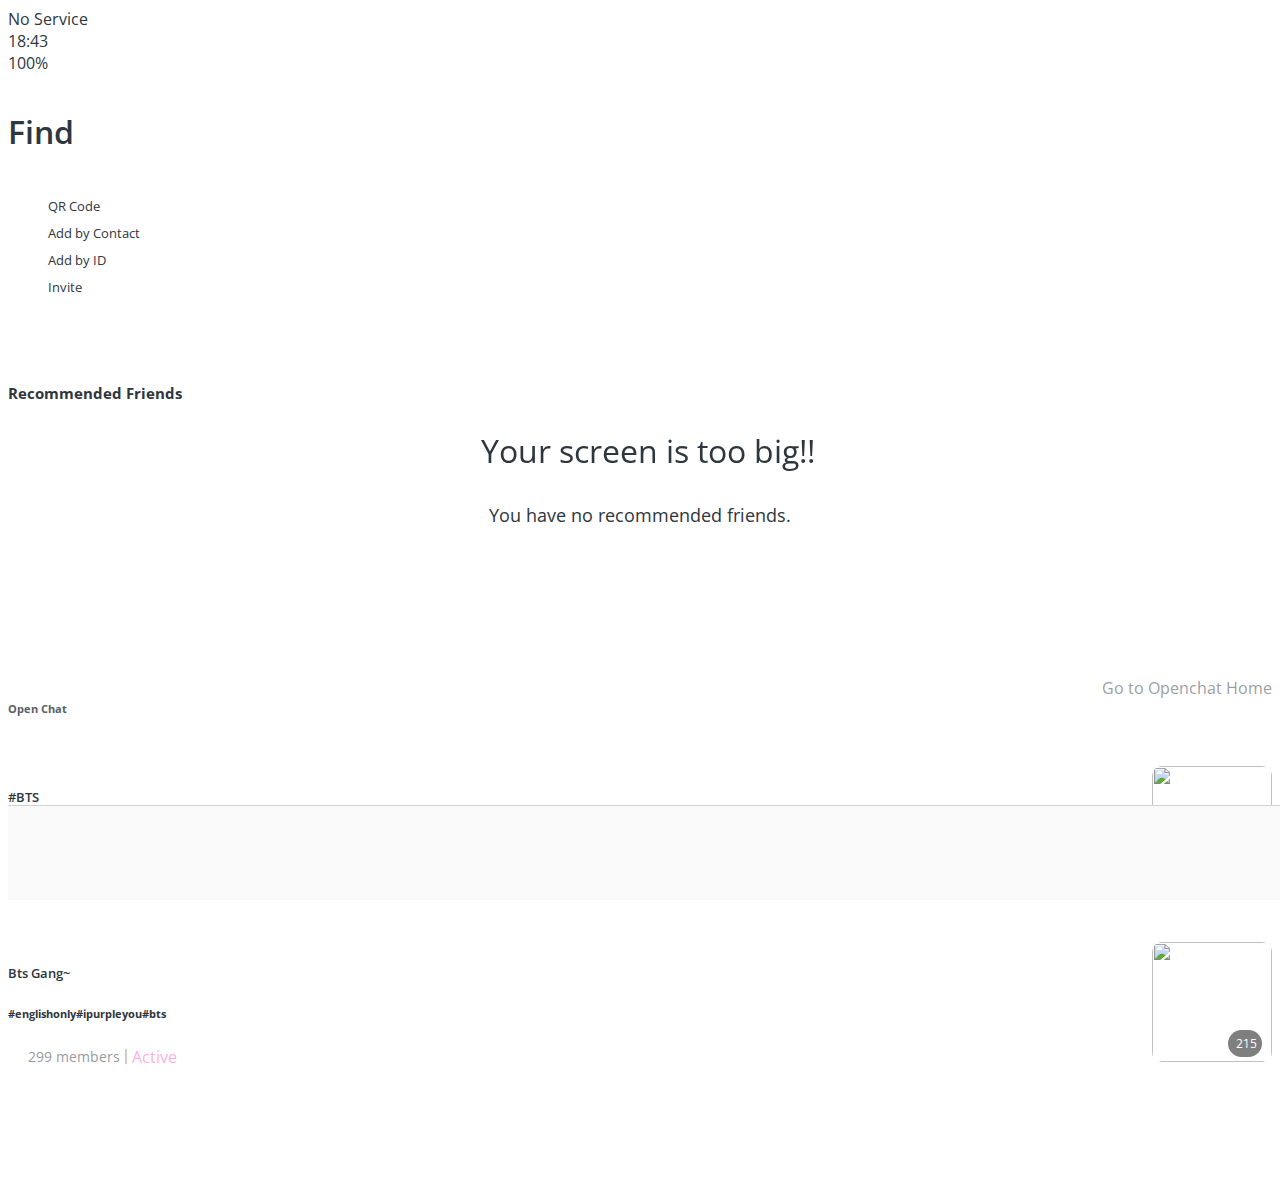
==== find.html @ 5dbd7a0c "kokoaclone" ====
<!DOCTYPE html>
<html lang="en">
  <head>
    <link rel="stylesheet" href="css/styles.css" />
    <meta charset="UTF-8" />
    <meta name="viewport" content="width=device-width, initial-scale=1.0" />
    <title>Find - Kokoa Clone</title>
  </head>
  <body>
    <div class="status-bar">
      <div class="status-bar__column">
        <span>No Service</span>
        <i class="fas fa-wifi"></i>
      </div>
      <div class="status-bar__column">
        <span>18:43</span>
      </div>
      <div class="status-bar__column">
        <span>100%</span>
        <i class="fas fa-battery-full fa-lg"></i>
        <i class="fas fa-bolt"></i>
      </div>
    </div>

    <header class="screen-header">
      <h1 class="screen-header__title">Find</h1>
      <div class="screen-header__icons">
        <span
          ><a href="https://www.naver.com/"
            ><i class="fas fa-search fa-lg"></i></a
        ></span>
        <span
          ><a href="settings.html"
            ><i class="fas fa-cog fa-lg"></i><span class="badge__sm"></span></a
        ></span>
        <!-- 알림 만들기-->
      </div>
    </header>

    <main class="main-screen">
      <div class="icon-row">
        <div class="icon-row__icon">
          <a href="#"><i class="fas fa-qrcode"></i></a>
          <span>QR Code</span>
        </div>
        <div class="icon-row__icon">
          <a href="#"><i class="far fa-address-book"></i></a>
          <span>Add by Contact</span>
        </div>
        <div class="icon-row__icon">
          <a href="#"><i class="far fa-plus-square"></i></a>
          <span>Add by ID</span>
        </div>
        <div class="icon-row__icon">
          <a href="#"><i class="far fa-envelope"></i></a>
          <span>Invite</span>
        </div>
      </div>
      <div class="recommended-friends">
        <h6 class="recommended-friends__title">Recommended Friends</h6>
        <span>You have no recommended friends.</span>
      </div>
      <div class="open-chat">
        <div class="open-chat__header">
          <h6>Open Chat</h6>
          <span
            >Go to Openchat Home <i class="fas fa-chevron-right fa-xs"></i
          ></span>
        </div>
        <div class="open-post">
          <div class="open-post__column">
            <h5 class="open-post__title">#BTS</h5>
            <h6 class="open-post__hashtags">#bts#army#friends</h6>
            <div class="open-post__members">
              <img src="screenshots/profile.png" />
              <span class="open-post__members-count">802 members</span>
              <div class="divider"></div>
              <span class="open-post__member-status">Active</span>
            </div>
          </div>
          <div class="open-post__column">
            <div class="open-post__photo">
              <img src="screenshots/bts.png" />
              <div class="open-post__heart-count">
                <i class="fas fa-heart fa-xs"></i> <span>326</span>
              </div>
            </div>
          </div>
        </div>
        <div class="open-post open-post__bottom">
          <div class="open-post__column">
            <h5 class="open-post__title">Bts Gang~</h5>
            <h6 class="open-post__hashtags-sec">#englishonly#ipurpleyou#bts</h6>
            <div class="open-post__members">
              <img src="screenshots/hong.jpg" />
              <span class="open-post__members-count">299 members</span>
              <div class="divider"></div>
              <span class="open-post__member-status">Active</span>
            </div>
          </div>
          <div class="open-post__column">
            <div class="open-post__photo">
              <img src="screenshots/bts2.png" />
              <div class="open-post__heart-count">
                <i class="fas fa-heart fa-xs"></i> <span>215</span>
              </div>
            </div>
          </div>
        </div>
      </div>
    </main>

    <nav class="nav">
      <ul class="nav__list">
        <li class="nav__btn">
          <a class="nav__link" href="friends.html"
            ><i class="far fa-user fa-2x"></i>
          </a>
        </li>
        <li class="nav__btn">
          <a class="nav__link" href="chats.html">
            <span class="nav__notification badge">5</span>
            <i class="far fa-comment fa-2x"></i>
          </a>
        </li>
        <li class="nav__btn">
          <a class="nav__link" href="find.html"
            ><i class="fas fa-search fa-2x"></i>
          </a>
        </li>
        <li class="nav__btn">
          <a class="nav__link" href="more.html">
            <span class="nav__dot"></span>
            <i class="fas fa-ellipsis-h fa-2x"></i>
          </a>
        </li>
      </ul>
    </nav>
    <div id="no-mobile">
      <span>Your screen is too big!!</span>
    </div>
    <script
      src="https://kit.fontawesome.com/6478f529f2.js"
      crossorigin="anonymous"
    ></script>
  </body>
</html>
---- css/styles.css ----
@import url("https://fonts.googleapis.com/css2?family=Open+Sans:wght@600&display=swap");
@import "reset.css";
@import "variables.css";

/* Components */
@import "components/status-bar.css";
@import "components/nav-bar.css";
@import "components/screen-header.css";
@import "components/user-component.css";
@import "components/badge.css";
@import "components/icon-row.css";
@import "components/alt-screen-header.css";
@import "components/no-mobile.css";
/* Screens */
@import "screens/login.css";
@import "screens/friends.css";
@import "screens/find.css";
@import "screens/more.css";
@import "screens/settings.css";
@import "screens/chat.css";
@import "screens/profile.css";

body {
  height: 130vh;

  color: #2e363e;
  font-family: -apple-system, BlinkMacSystemFont, "Segoe UI", Roboto, Oxygen,
    Ubuntu, Cantarell, "Open Sans", "Helvetica Neue", sans-serif;
}

.main-screen {
  padding: 0px var(--horizontal-space);
}
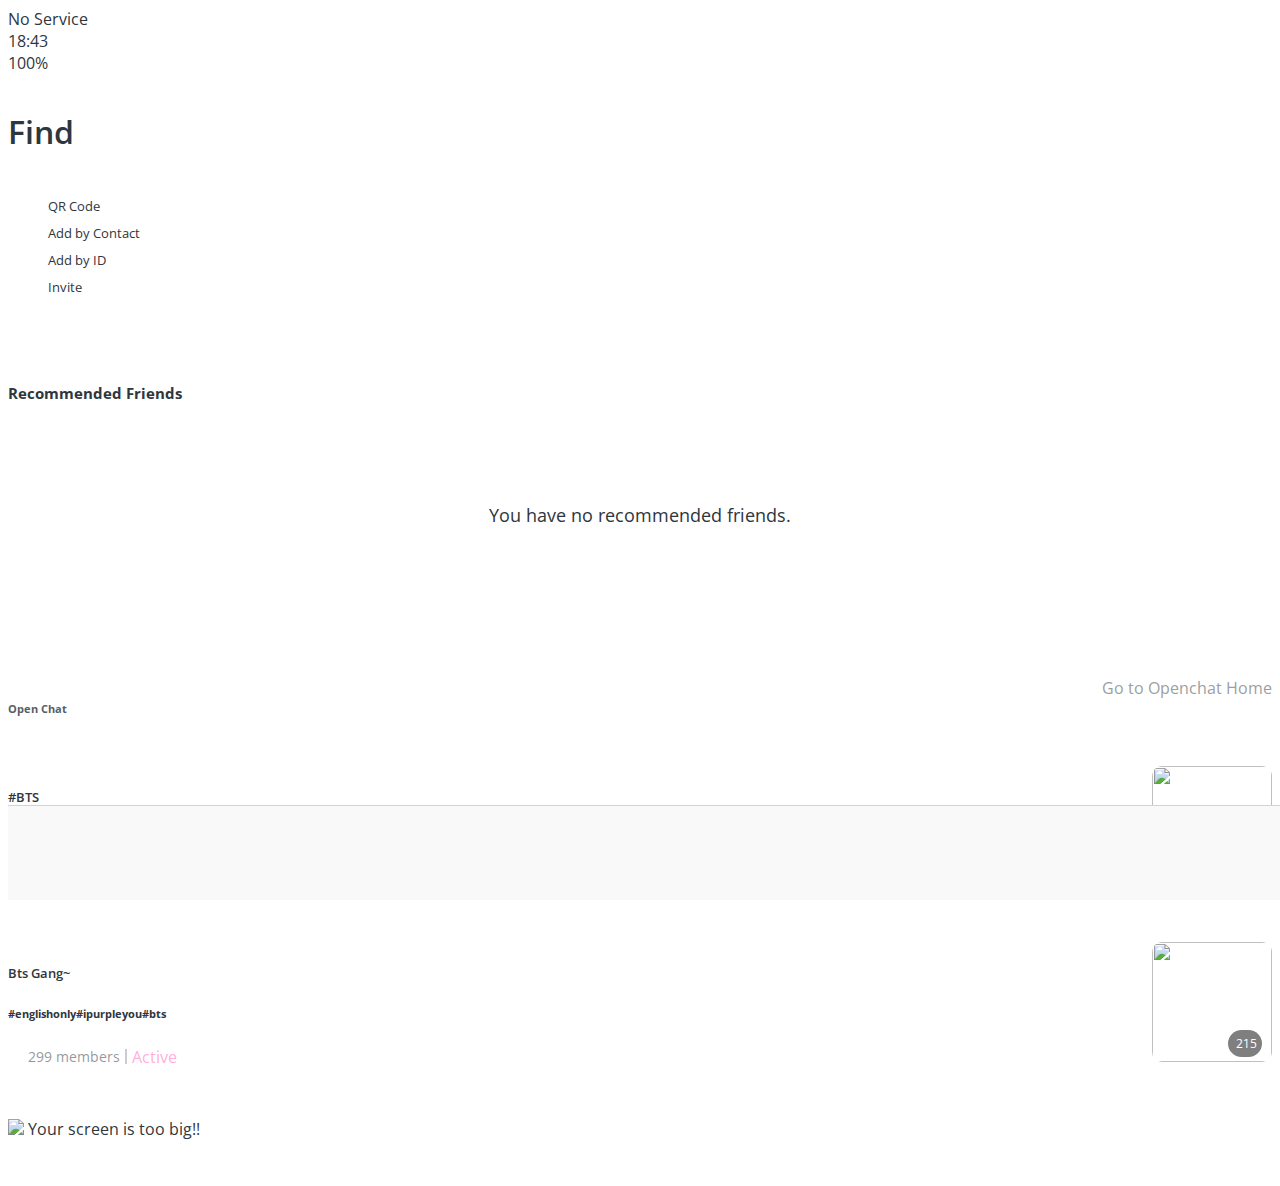
==== commit 6797e703: "png-PNG" ====
--- a/find.html
+++ b/find.html
@@ -37,7 +37,7 @@
       </div>
     </header>
 
-    <main class="main-screen">
+    <main class="main-screen find-screen">
       <div class="icon-row">
         <div class="icon-row__icon">
           <a href="#"><i class="fas fa-qrcode"></i></a>
@@ -80,7 +80,7 @@
           </div>
           <div class="open-post__column">
             <div class="open-post__photo">
-              <img src="screenshots/bts.png" />
+              <img src="screenshots/bts.PNG" />
               <div class="open-post__heart-count">
                 <i class="fas fa-heart fa-xs"></i> <span>326</span>
               </div>
@@ -100,7 +100,7 @@
           </div>
           <div class="open-post__column">
             <div class="open-post__photo">
-              <img src="screenshots/bts2.png" />
+              <img src="screenshots/bts2.PNG" />
               <div class="open-post__heart-count">
                 <i class="fas fa-heart fa-xs"></i> <span>215</span>
               </div>
@@ -136,8 +136,11 @@
         </li>
       </ul>
     </nav>
-    <div id="no-mobile">
-      <span>Your screen is too big!!</span>
+    <div class="no-mobile">
+      <div class="no-mobile__content">
+        <span class="no-mobile__lion"><img src="screenshots/nono.gif" /></span>
+        <span>Your screen is too big!!</span>
+      </div>
     </div>
     <script
       src="https://kit.fontawesome.com/6478f529f2.js"
